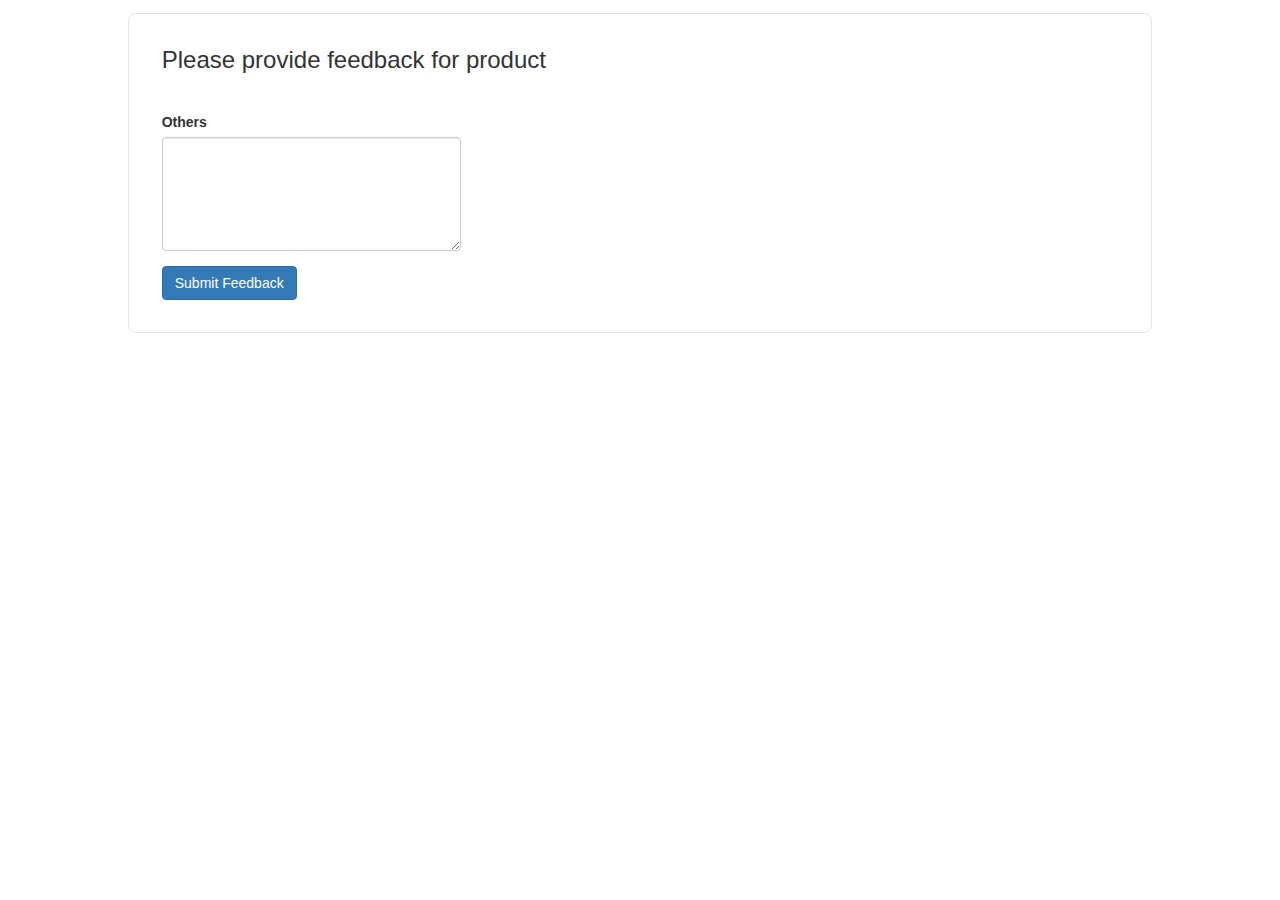
==== FeedbackAnalysis.API/ui-src/UI/index.html @ 0562d40f "ui code" ====
<!DOCTYPE html>
<html>

<head>
    <link rel="stylesheet" href="thirdparty/bootstrap.min.css">
    <link rel="stylesheet" href="https://cdnjs.cloudflare.com/ajax/libs/font-awesome/4.7.0/css/font-awesome.min.css">
    <link href="css/FAform.css" rel="stylesheet">
    <script src="thirdparty/jquery.min.js"></script>
    <script src="thirdparty/underscore-min.js"></script>
    <script src="thirdparty/bootstrap.min.js"></script>
    <script src="js/FAform.js"></script>
</head>

<body>
    <div id="container">
        <script type="text/html" id="tmpl-feedback-form">
            <div class="row">
                <div class="form-group col-sm-12" name="formItem" data-qstnId="<%=feedbackItem.questionId %>">
                    <label><%= feedbackItem.qText %></label>
                    <div class="row ">
                        <div class="col-sm-4">
                            <div class="radio-inline">
                                <label><input type="radio" class="feedbackOption" name="qstn-<%=feedbackItem.questionId %>" value="1">Yes</label>
                            </div>
                            <div class="radio-inline">
                                <label><input type="radio" class="feedbackOption" name="qstn-<%=feedbackItem.questionId %>" value="0">No</label>
                            </div>
                        </div>
                    </div>
                    <div class="row">
                        <div class="form-group hide col-sm-4">
                            <textarea class="form-control negativeResponse" name="qstn-<%=feedbackItem.questionId %>" rows="5" id="qstn-<%=feedbackItem.questionId %>" placeholder="reason..."></textarea>
                        </div>
                    </div>
                </div>
            </div>
        </script>
        <form name="feedbackForm" class="feebackForm">
            <h3>Please provide feedback for <span id="productName"></span> product </h3>

            <div id="feedbackForm">

            </div>

            <div class="row">
                <div class="form-group col-sm-4">
                    <label for="txtOthers">Others</label>
                    <textarea class="form-control formItem" rows="5" id="txtOthers" name="txtOthers-0"></textarea>
                </div>
            </div>

            <input class="btn btn-primary" type="button" id="feedbackPost" value="Submit Feedback">
        </form>
    </div>
</body>

</html>
---- FeedbackAnalysis.API/ui-src/UI/css/FAform.css ----
body {
    width: 80%;
    margin: 1% auto;
    border: 1px solid #e5e5e8;
    padding: 1%;
    border-radius: 8px;
}

.container {
    text-align: center;
}

.feebackForm {
    margin: 2%;
}

#feedbackForm {
    padding-top: 3%;
}
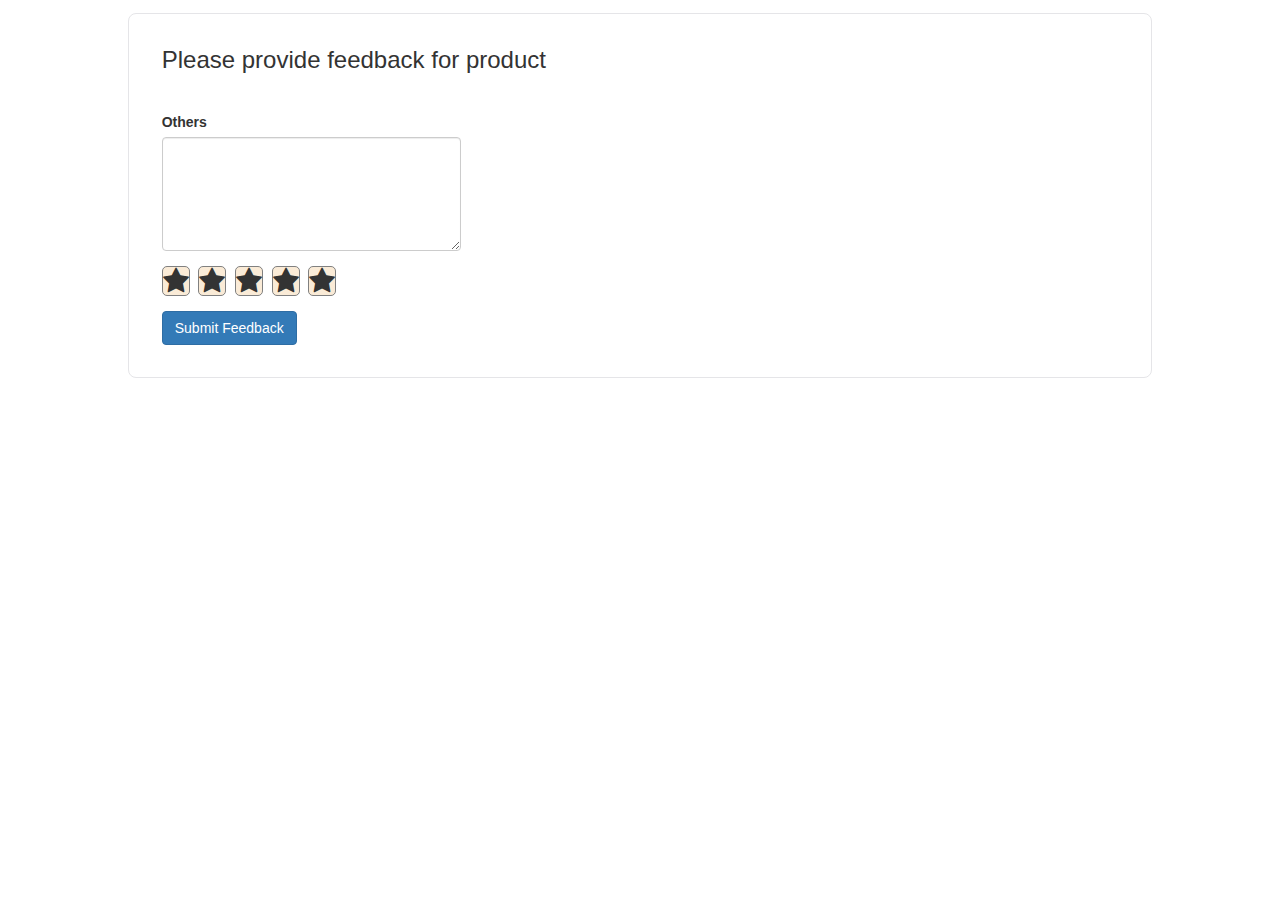
==== commit b0a30498: "post feedback api" ====
--- a/FeedbackAnalysis.API/ui-src/UI/index.html
+++ b/FeedbackAnalysis.API/ui-src/UI/index.html
@@ -15,21 +15,21 @@
     <div id="container">
         <script type="text/html" id="tmpl-feedback-form">
             <div class="row">
-                <div class="form-group col-sm-12" name="formItem" data-qstnId="<%=feedbackItem.questionId %>">
+                <div class="form-group col-sm-12" name="formItem" data-qstnId="<%=feedbackItem.feedBackCategoryId %>">
                     <label><%= feedbackItem.qText %></label>
                     <div class="row ">
                         <div class="col-sm-4">
                             <div class="radio-inline">
-                                <label><input type="radio" class="feedbackOption" name="qstn-<%=feedbackItem.questionId %>" value="1">Yes</label>
+                                <label><input type="radio" class="feedbackOption" name="qstn-<%=feedbackItem.feedBackCategoryId %>" value="1">Yes</label>
                             </div>
                             <div class="radio-inline">
-                                <label><input type="radio" class="feedbackOption" name="qstn-<%=feedbackItem.questionId %>" value="0">No</label>
+                                <label><input type="radio" class="feedbackOption" name="qstn-<%=feedbackItem.feedBackCategoryId %>" value="0">No</label>
                             </div>
                         </div>
                     </div>
                     <div class="row">
                         <div class="form-group hide col-sm-4">
-                            <textarea class="form-control negativeResponse" name="qstn-<%=feedbackItem.questionId %>" rows="5" id="qstn-<%=feedbackItem.questionId %>" placeholder="reason..."></textarea>
+                            <textarea class="form-control negativeResponse" name="qstn-<%=feedbackItem.feedBackCategoryId %>" rows="5" id="qstn-<%=feedbackItem.feedBackCategoryId %>" placeholder="reason..."></textarea>
                         </div>
                     </div>
                 </div>
@@ -45,9 +45,20 @@
             <div class="row">
                 <div class="form-group col-sm-4">
                     <label for="txtOthers">Others</label>
-                    <textarea class="form-control formItem" rows="5" id="txtOthers" name="txtOthers-0"></textarea>
+                    <textarea class="form-control formItem" rows="5" id="txtOthers" name="txtOthers-6"></textarea>
                 </div>
             </div>
+            <div class="row">
+                <div class="form-group col-sm-12" value="">
+                    <span class="fa fa-star fa-2x" data-star="1"></span>
+                    <span class="fa fa-star fa-2x" data-star="2"></span>
+                    <span class="fa fa-star fa-2x" data-star="3"></span>
+                    <span class="fa fa-star fa-2x" data-star="4"></span>
+                    <span class="fa fa-star fa-2x" data-star="5"></span>
+                    <input type="hidden"  id="rating" value="">
+                </div>
+            </div>
+
 
             <input class="btn btn-primary" type="button" id="feedbackPost" value="Submit Feedback">
         </form>
--- a/FeedbackAnalysis.API/ui-src/UI/css/FAform.css
+++ b/FeedbackAnalysis.API/ui-src/UI/css/FAform.css
@@ -16,4 +16,16 @@
 
 #feedbackForm {
     padding-top: 3%;
-}+}
+
+.checkedStar {
+    color: orange;
+  }
+  
+  .fa-star{
+    border: 1px solid grey;
+      border-radius: 5px;
+      background-color: antiquewhite;
+      cursor: pointer;
+      margin-right: 0.5%;
+  }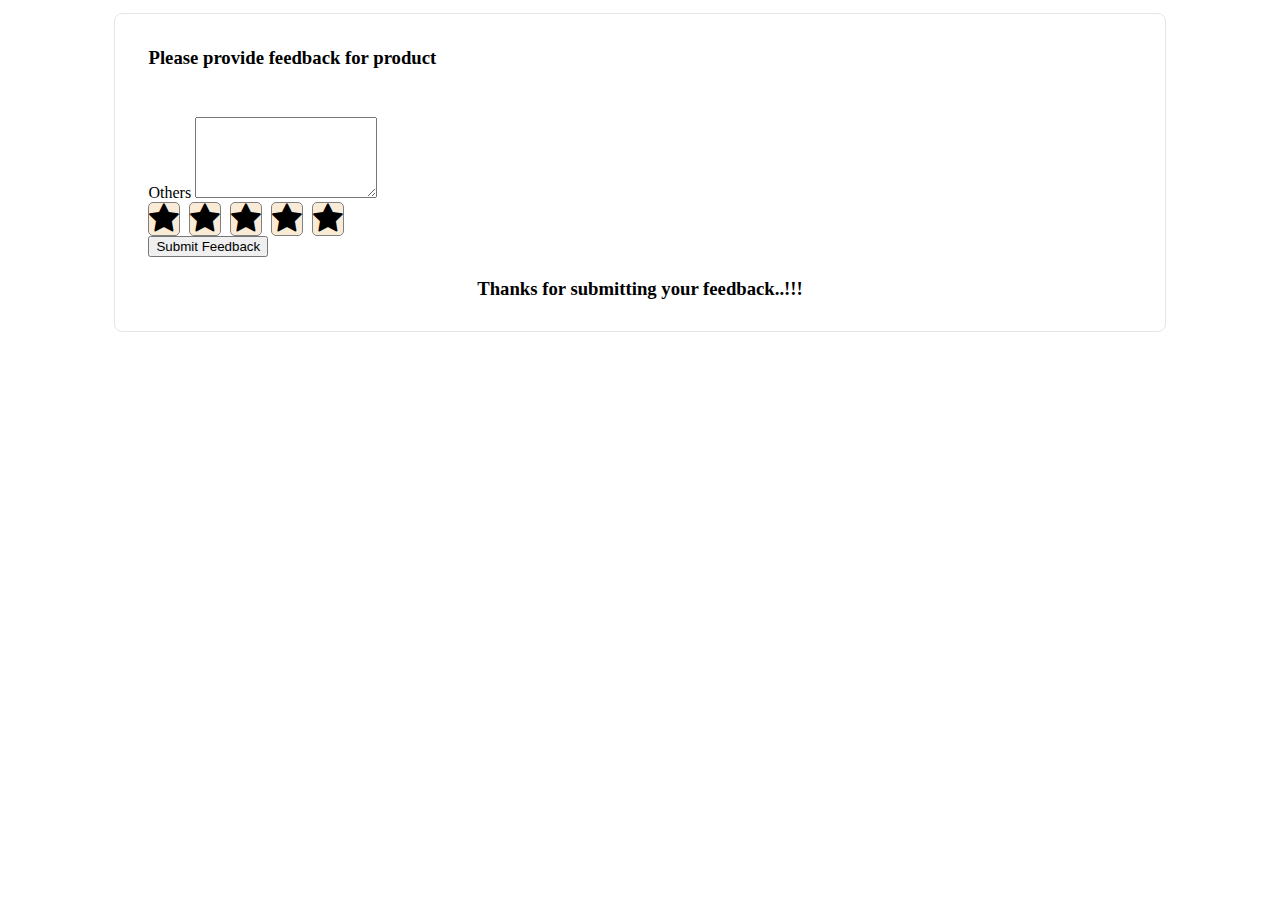
==== commit d89ab6f6: "charts" ====
--- a/FeedbackAnalysis.API/ui-src/UI/index.html
+++ b/FeedbackAnalysis.API/ui-src/UI/index.html
@@ -20,10 +20,10 @@
                     <div class="row ">
                         <div class="col-sm-4">
                             <div class="radio-inline">
-                                <label><input type="radio" class="feedbackOption" name="qstn-<%=feedbackItem.feedBackCategoryId %>" value="1">Yes</label>
+                                <label><input type="radio" class="feedbackOption" name="qstn-<%=feedbackItem.feedBackCategoryId %>" value="10">Yes</label>
                             </div>
                             <div class="radio-inline">
-                                <label><input type="radio" class="feedbackOption" name="qstn-<%=feedbackItem.feedBackCategoryId %>" value="0">No</label>
+                                <label><input type="radio" class="feedbackOption" name="qstn-<%=feedbackItem.feedBackCategoryId %>" value="1">No</label>
                             </div>
                         </div>
                     </div>
@@ -62,7 +62,13 @@
 
             <input class="btn btn-primary" type="button" id="feedbackPost" value="Submit Feedback">
         </form>
+        
+        
     </div>
+
+    <div class="successMsg hide" style="text-align:center;">
+            <h3>Thanks for submitting your feedback..!!!</h3>
+     </div>
 </body>
 
 </html>--- a/FeedbackAnalysis.API/ui-src/UI/css/FAform.css
+++ b/FeedbackAnalysis.API/ui-src/UI/css/FAform.css
@@ -28,4 +28,8 @@
       background-color: antiquewhite;
       cursor: pointer;
       margin-right: 0.5%;
-  }+  }
+
+  .bs-example{
+    margin: 20px;
+}